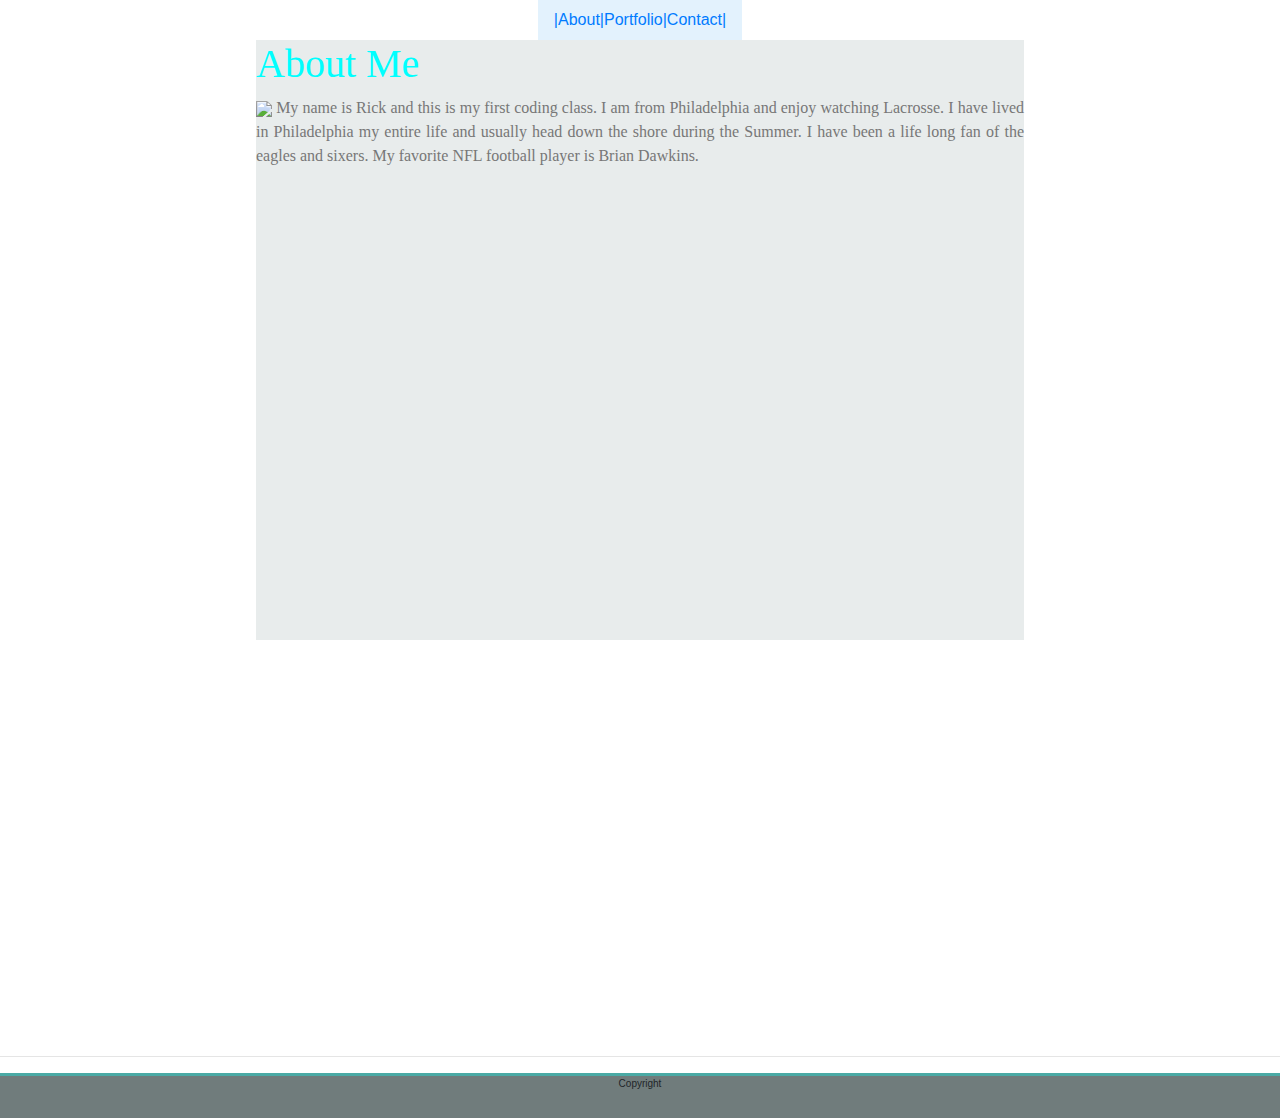
==== index.html @ ed5023ba "Text Update" ====
<!DOCTYPE html>
<html lang ="en-us">
    <head>
    <meta charset="UTF-8">
    <meta name="viewport" content="width=device-width, initial-scale=1, shrink-to-fit=no">
    <title> Rick Student Bio</title>
<link rel="stylesheet" href="https://maxcdn.bootstrapcdn.com/bootstrap/4.0.0/css/bootstrap.min.css" integrity="sha384-Gn5384xqQ1aoWXA+058RXPxPg6fy4IWvTNh0E263XmFcJlSAwiGgFAW/dAiS6JXm" crossorigin="anonymous">    
<link rel="stylesheet" type="text/css" href="indexcss.css">

</head> 
<body>  
        <div class="collapse navbar-collapse d-flex justify-content-center">
            <nav class="navbar navbar-light" style="background-color: #e3f2fd;" >
                <div class="sticky-center">
                <header><a href="#">|About|Portfolio|Contact|</a></header>
                </div>
            </nav>
        </div>
              </nav>
        

<div id= "background">
<div id= "content">
    <div id="h1"><h1>About Me</h1></div>
    <img class="img responsive" src="https://images.freeimages.com/images/small-previews/0e1/guitarist-2-1424886.jpg">
    My name is Rick and this is my first coding class.  I am from Philadelphia and enjoy
    watching Lacrosse.  I have lived in Philadelphia my entire life and usually head down the shore during the Summer.
    I have been a life long fan of the eagles and sixers.  My favorite NFL football player is Brian Dawkins.
</div>
</div>
<hr line></hrline>

<div id= "footer">Copyright</div>

</body>
</html>
---- indexcss.css ----
* {
    box-sizing: border-box;
  }
  #header{
    background-color: #ffffff;
    height: 40px;
    color: rgb(255, 248, 248);
    position:absolute fixed;
    top:0;
    font: georgia;
    border-bottom-style: solid;
    border-color: #cccccc;

  }
  #name1 {
    display:inline-block;

  }
  body {
    margin: 0px;
  }
  #name1 {
    background-color:aqua;
    width: 50px;
    height: 40px;
    margin-left: 50px;
    text-align:center;
    display: inline-block;
    position:absolute;
    top:0;
    left:0;
  }
  #links {
    display:inline-block;
    position: absolute;
    margin-right: 10%;
    top:0;
    right:0;
    color: white;
  }
  #background {
    background-image: url("../Bootstrap-Portfolio/dynamic-style.png");
    position:center;
    width: 100%;
    height:1000px;
  }
  #h1 {
    color: aqua;
  }@media screen and (max-width: 640px) {
    /* The body's bg color will be #333 */
    body {
      background-color: #333;
      background-image: none
    }
    #background {
        margin-left:auto;
        margin-right:auto;
        margin-bottom:auto;
        margin-top:auto;
    }
    /* The wrapper's width will be 600px */
    #content {
        margin-left:auto;
        margin-right:auto;
        margin-bottom:auto;
        margin-top:auto;
      
    }
  }
  #content { 
    height:60%;
    width: 60%;
    background-color: rgb(232, 236, 236);
    color: #777777;
    border-color:#cccccc;
    font-size: 16px;
    text-decoration-color: rgb(253, 253, 253);
    text-align: justify;
    top: 0;
    left: 0;
    margin-left:auto;
    margin-right:auto;
    align: center;
    background-position: relative;
    margin-top:0;
    font-family: 'Margarine', cursive;
    font-family: 'Merriweather', serif;

   
  }
  #footer {
    width: 100%;
    background-color: rgb(112, 124, 124);
    height: 20px;
    font-size: 10px;
    text-emphasis-color: white;
    position:absolute;
    bottom:absolute;
    text-align: center;
    border-top-style: solid;
    border-color:#4aaaa5; 
    margin-bottom:auto;
    min-height:45px;

  }
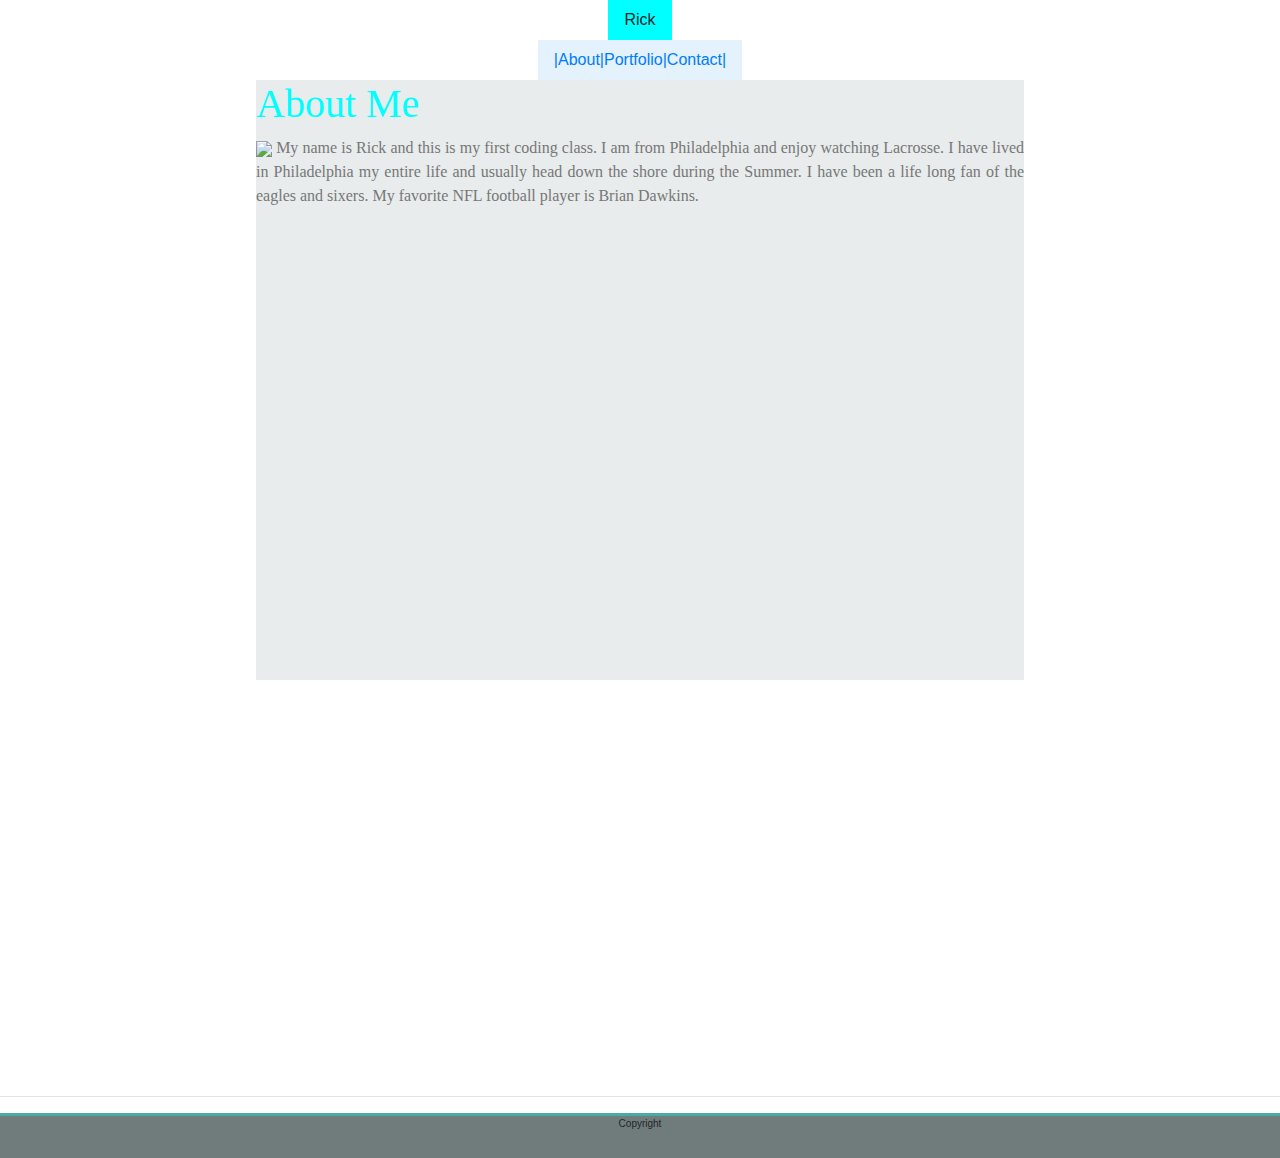
==== commit fe919032: "update title" ====
--- a/index.html
+++ b/index.html
@@ -9,6 +9,13 @@
 
 </head> 
 <body>  
+        
+        <div class="collapse navbar-collapse d-flex justify-content-center">
+                <nav class="navbar navbar-light" style="background-color: aqua;" >
+                    <div class="sticky-center">
+                    <header>Rick</header>
+                    </div>
+        </div>
         <div class="collapse navbar-collapse d-flex justify-content-center">
             <nav class="navbar navbar-light" style="background-color: #e3f2fd;" >
                 <div class="sticky-center">
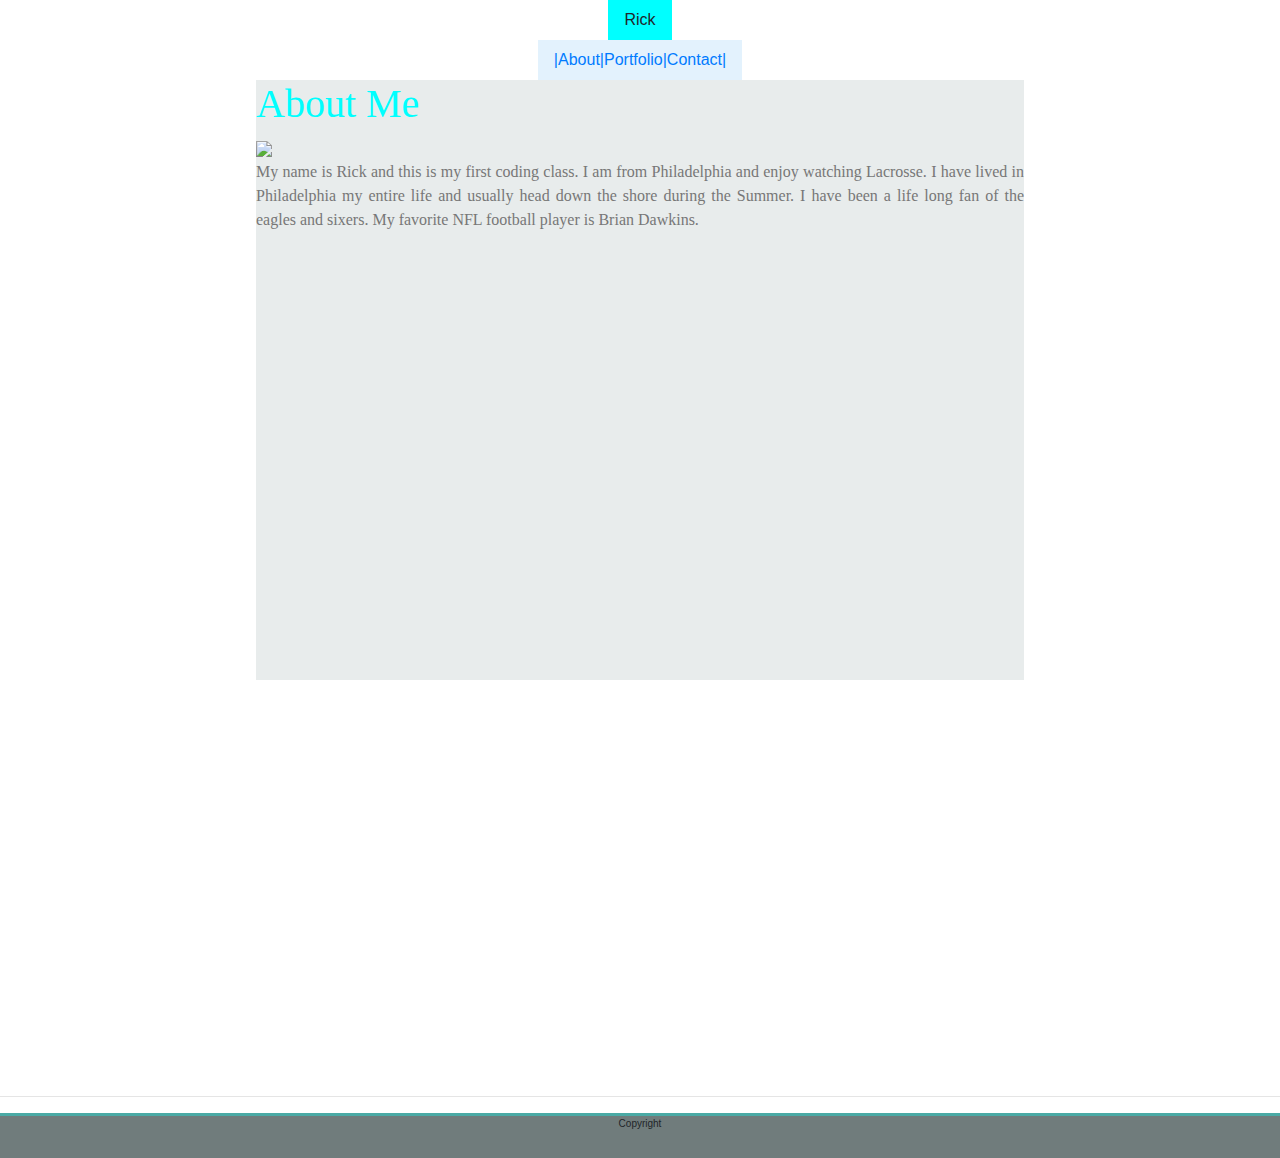
==== commit a34b1e58: "image update" ====
--- a/index.html
+++ b/index.html
@@ -9,9 +9,8 @@
 
 </head> 
 <body>  
-        
         <div class="collapse navbar-collapse d-flex justify-content-center">
-                <nav class="navbar navbar-light" style="background-color: aqua;" >
+                <nav class="navbar navbar-light" style="background-color: aqua;">
                     <div class="sticky-center">
                     <header>Rick</header>
                     </div>
@@ -30,6 +29,7 @@
 <div id= "content">
     <div id="h1"><h1>About Me</h1></div>
     <img class="img responsive" src="https://images.freeimages.com/images/small-previews/0e1/guitarist-2-1424886.jpg">
+    <br>
     My name is Rick and this is my first coding class.  I am from Philadelphia and enjoy
     watching Lacrosse.  I have lived in Philadelphia my entire life and usually head down the shore during the Summer.
     I have been a life long fan of the eagles and sixers.  My favorite NFL football player is Brian Dawkins.
@@ -37,7 +37,8 @@
 </div>
 <hr line></hrline>
 
-<div id= "footer">Copyright</div>
+
+    <div id= "footer">Copyright</div>
 
 </body>
 </html>
--- a/indexcss.css
+++ b/indexcss.css
@@ -64,7 +64,15 @@
         margin-right:auto;
         margin-bottom:auto;
         margin-top:auto;
-      
+    }
+    #img-class {
+        margin-left:auto;
+        margin-right:auto;
+        margin-bottom:auto;
+        margin-top:auto;
+        width:auto;
+        height: auto;
+        image-rendering: auto;
     }
   }
   #content { 
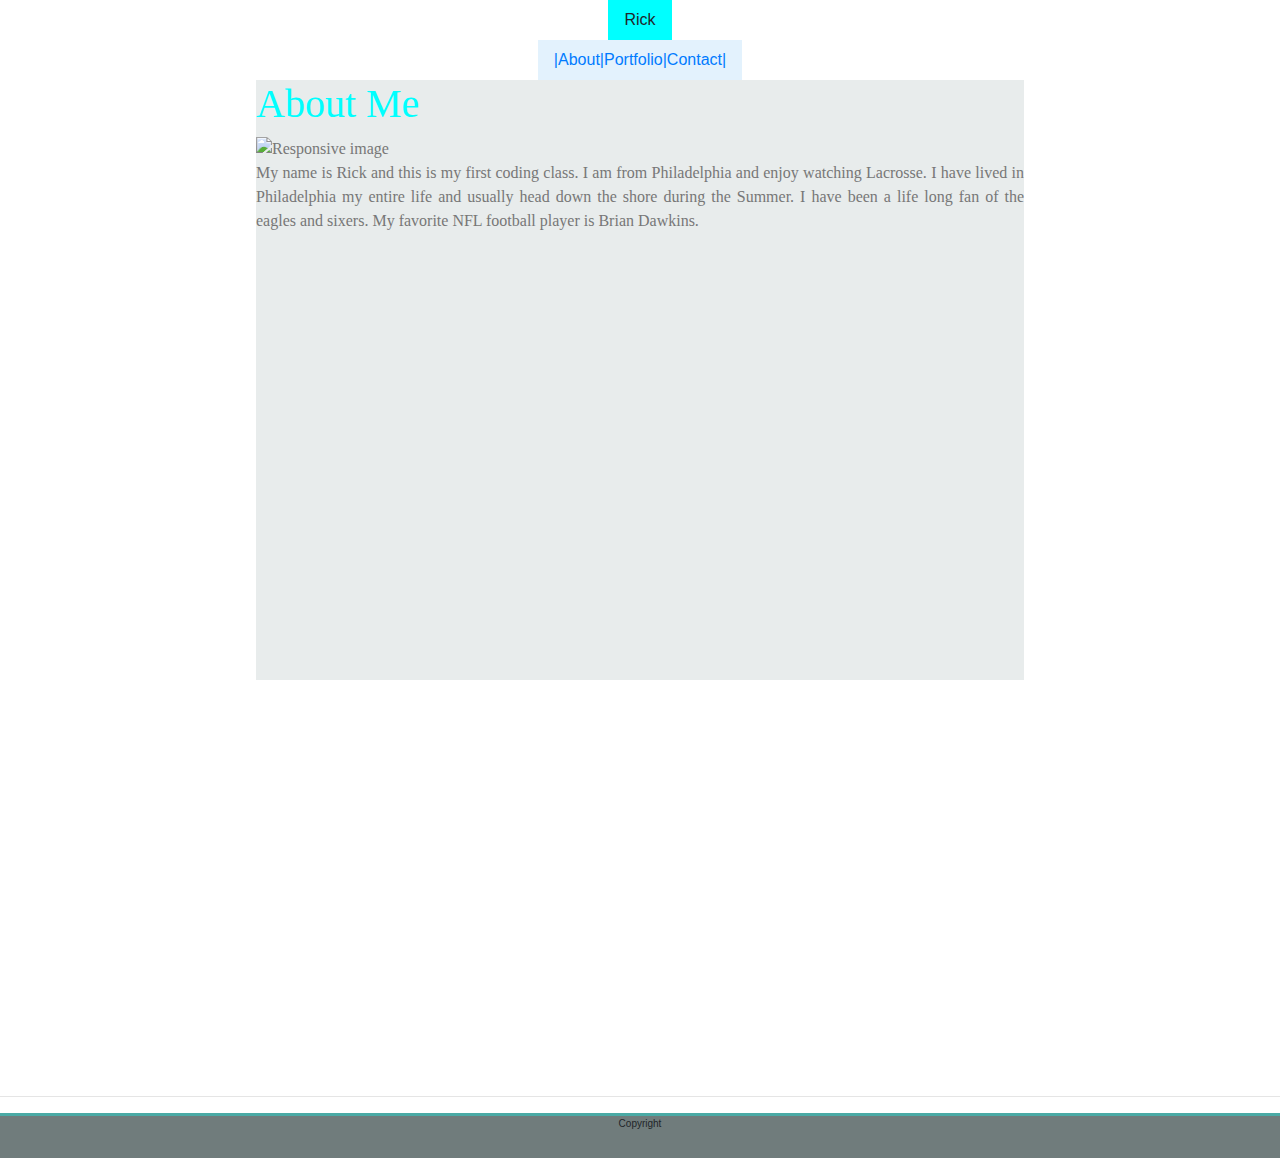
==== commit 98b4d7ef: "updated image sizing" ====
--- a/index.html
+++ b/index.html
@@ -28,7 +28,7 @@
 <div id= "background">
 <div id= "content">
     <div id="h1"><h1>About Me</h1></div>
-    <img class="img responsive" src="https://images.freeimages.com/images/small-previews/0e1/guitarist-2-1424886.jpg">
+    <img class="img-fluid" alt= "Responsive image" src="https://images.freeimages.com/images/small-previews/0e1/guitarist-2-1424886.jpg">
     <br>
     My name is Rick and this is my first coding class.  I am from Philadelphia and enjoy
     watching Lacrosse.  I have lived in Philadelphia my entire life and usually head down the shore during the Summer.
